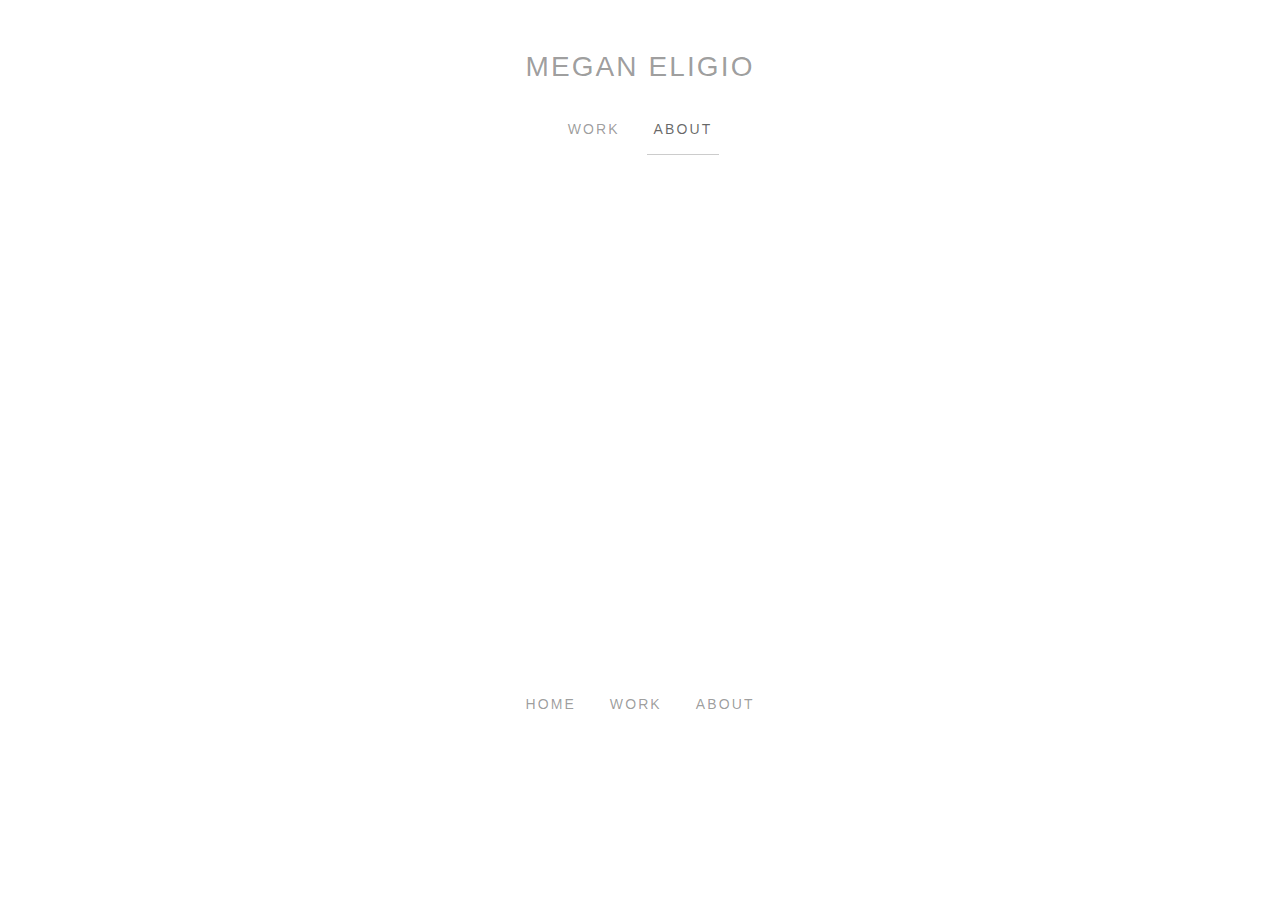
==== about.html @ 80346f57 "added sub pages" ====
<!doctype html>

<html lang="en">

<head>

    <meta charset="utf-8" />

    <title>My Portfolio</title>

    <meta name="description" content="a minimal, simple portfolio site." />

    <!-- VIEWPORT FOR MOBILE -->
    
    <meta name="viewport" content="width=device-width, initial-scale=1" />

    <!-- FOR IE -->

    <meta http-equiv="X-UA-Compatible" content="ie=edge">

    <!-- MAIN CSS FILE -->
    
    <link href="css/style.css" rel="stylesheet" type="text/css" />

</head>

<body>
    
    <header class="site-header">

        <div class="site-identity">

            <h1>

                <a href="index.html">Megan Eligio</a>
                
            </h1>

        </div> 

        <nav class="site-navigation">

            <ul>

                <li class="selected">

                    <a href="index.html#work">Work</a>

                </li>

                <li>

                    <a href="about.html" class="selected">About</a>

                </li>

            </ul>

        </nav>   

    </header>

    <main class="site-main">

        <section class="text-centered">

            <img src="img/avatar.png" alt="Avatar Icon" class="circular" />

            <h1 class="uppercase">Megan Eligio</h1>

            <p>
                My name is Megan Eligio and I'm a student at Kapiolani Community College,
                enrolled in the New Media Arts Program for Interface Design.
            </p>

            <a href="mailto: mae.xcix@gmail.com" class="uppercase">Contact Me</a>

        </section>

    </main> 

    <footer class="site-footer">

        <nav class="site-navigation">

            <ul>

                <li>

                    <a href="index.html">Home</a>

                </li>

                <li>

                    <a href="index.html#work">Work</a>

                </li>

                <li>

                    <a href="about.html">About</a>

                </li>

            </ul>

        </nav>

    </footer>

</body>

</html>
---- css/style.css ----
/* #CSS
------------------------------ 

    #HTML5
    #BODY
        #TYPOGRAPHY
    #HELPERS
    #IMAGES
    #BUTTONS
    #SITE STRUCTURE
        #HEADER
            #SITE-BRANDING (LOGO)
            #SITE NAVIGATION
        #FOOTER
        #SECTIONS
            #HERO
    #LAYOUT
        #GRIDS
    #EFFECTS (FADE-INS)

 ------------------------------ */

 /* TYPOGRAPHY */

 body {
    font-family: Avenir Next, Helvetica, Arial, sans-serif;
    color: rgb(0 0 0 / .7);
    max-width: 1000px;
    margin: 0 auto;
    padding: 1em;
    font-size: 87.5%;
    line-height: 1.5em;
    background-color: rgba(255 255 255 / .847);
 }

 h1 {
    font-size: 3em;
 }

/* CUSTOMIZED TYPE */

h3 {
  text-transform: uppercase;
  font-size: 86%;
 }

 .uppercase {
  text-transform: uppercase;
 }

 .pink {
  color: rgb(242 172 184);
 }

 .orange {
  color: rgb(222 166 86);
 }

 .red {
  color: rgb(232 133 124);
 }

 .purple {
  color: rgb(215 162 228);
 }

 /*  LINKS */

 a {
    color: rgb(0 0 0 / .4);
    text-decoration: none;
 }

 a:hover {
    color: rgb(0 0 0 / .6);
 }

 /* HELPERS */

 .text-centered {
    text-align: center;
 }

 /* FULL-WIDTH HELPER */

 .full-width {
  width: 100vw;
  position: relative;
  left: 50%;
  right: 50%;
  margin-left: -50vw;
  margin-right: -50vw;
 }

 .full-width img {
  width: 100%;
 }

 /* IMAGES */

 img {
    max-width: 100%;
    height: auto;
 }

 /* SITE STRUCTURE */

 .site-header, .site-footer {
   text-align: center;
   padding: 3em 0 2em 0;
   text-transform: uppercase;
   letter-spacing: 0.15em;
 }

 .site-identity h1 {
   font-size: 2em;
   margin: 0;
   font-weight: normal;
 }

 .site-navigation ul {
   margin: 0;
   padding: 2em 0;
 }

 .site-navigation li {
   margin: 0 .5em;
   padding: 0;
   display: inline-block;
 }

 .site-navigation a {
   display: block;
   padding: 1em .5em;
   color: rgb(0 0 0 / .4);
 }

 .site-navigation a:hover,
 .site-navigation a.selected {
   color: rgb(0 0 0 / .6);
   border-bottom: 0.05em solid rgb(0 0 0 / .2);
 }

 section {
   padding: 0 0 3em 0;
 }

 .line-break {
  margin-bottom: 3.5em;
  border-bottom: .1em solid rgb(0 0 0 / .5);
 }

 /* HERO SECTIONS */

 .hero {
  padding: 0;
  background: #dedede;
  margin-bottom: 6em;
 }

 /* LAYOUT: THUMB IMAGE GRID */

 .thumbgrid {
   padding: 0;
   display: flex;
   flex-wrap: wrap;
   justify-content: space-between;
 }

 .thumbgrid li {
  list-style: none;
  width: 49.5%;
  padding-bottom: 0.4%;
 }

 @media (min-width: 768px) {
  .thumbgrid li {
    width: 24.5%;
  }
 }

 .thumbgrid a img {
  filter: brightness(1.05);
  transition: all ease-in-out 0.2s;
  border: 1px solid rgb(255 255 255 / 0);
 }

 .thumbgrid a:hover img {
  filter: brightness(1);
  border: 1px solid rgb(0 0 0 / .3);
 }

 /* LAYOUT: FLEX GRID */

 @media (min-width: 768px) {

  .row {
    display: flex;
    justify-content: space-between;
    margin-bottom: 1em;
  }

  .one-third.column {
    width: 32%;
  }

  .two-thirds.column {
    width: 60%;
  }

 }

 /* PAGE FADE-INS */

 @keyframes fade-in {

  from {
    opacity: 0;
  }

  to {
    opacity: 1;
  }

 }

 main, fade-in {
  opacity: 0;
  animation: fade-in ease-in-out 1;
  animation-fill-mode: forwards;
  animation-duration: 0.5s;
 }

 @keyframes fade-and-move-in {

  from {
    transform: translate(0, -20px);
    opacity: 0;
  }

  to {
    transform: translate(0, 0);
    opacity: 1;
  }

 }

 .fade-and-move-in * {
  opacity: 0;
  animation: fade-and-move-in ease-out 1;
  animation-fill-mode: forwards;
  animation-duration: 0.5s;
 }

 .fade-and-move-in *:nth-child(1) {
  animation-delay: 0.1s;
}

.fade-and-move-in *:nth-child(2) {
  animation-delay: 0.2s;
}

.fade-and-move-in *:nth-child(3) {
  animation-delay: 0.4s;
}

.fade-and-move-in *:nth-child(4) {
  animation-delay: 0.7s;
}

.fade-and-move-in *:nth-child(5) {
  animation-delay: 1s;
}

.fade-and-move-in *:nth-child(6) {
  animation-delay: 1.2s;
}

.fade-and-move-in *:nth-child(7) {
  animation-delay: 1.4s;
}

.fade-and-move-in *:nth-child(8) {
  animation-delay: 1.6s;
}

.fade-and-move-in *:nth-child(9) {
  animation-delay: 1.8s;
}
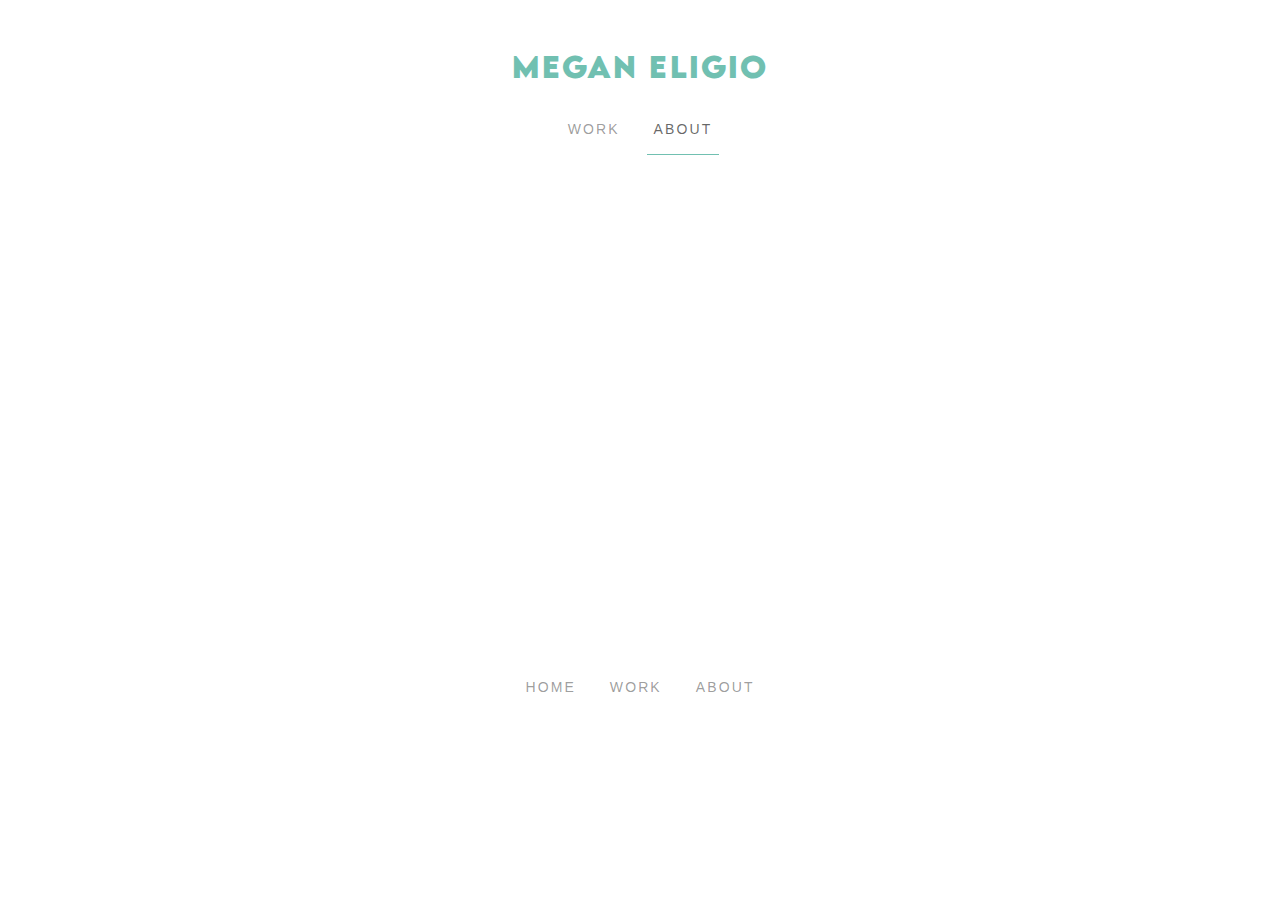
==== commit e0f79a8f: "updated sub pages" ====
--- a/about.html
+++ b/about.html
@@ -32,7 +32,7 @@
 
             <h1>
 
-                <a href="index.html">Megan Eligio</a>
+                <a href="index.html" class="blue">Megan Eligio</a>
                 
             </h1>
 
@@ -66,14 +66,12 @@
 
             <img src="img/avatar.png" alt="Avatar Icon" class="circular" />
 
-            <h1 class="uppercase">Megan Eligio</h1>
-
             <p>
-                My name is Megan Eligio and I'm a student at Kapiolani Community College,
-                enrolled in the New Media Arts Program for Interface Design.
+                I'm a student at Kapiolani Community College, enrolled in the
+                New Media Arts Program for Interface Design.
             </p>
 
-            <a href="mailto: mae.xcix@gmail.com" class="uppercase">Contact Me</a>
+            <a href="mailto: mae.xcix@gmail.com" class="contact button">Contact Me</a>
 
         </section>
 
--- a/css/style.css
+++ b/css/style.css
@@ -30,39 +30,86 @@
     padding: 1em;
     font-size: 87.5%;
     line-height: 1.5em;
-    background-color: rgba(255 255 255 / .847);
+    background-color: rgb(255 255 255);
  }
 
  h1 {
-    font-size: 3em;
- }
-
-/* CUSTOMIZED TYPE */
-
-h3 {
+  font-family: LEMON MILK, Avenir Next, Helvetica, sans-serif;
+  font-size: 3em;
+ }
+
+ h3 {
+  font-family: Georgia, 'Times New Roman', Times, serif;
   text-transform: uppercase;
   font-size: 86%;
  }
 
- .uppercase {
+strong {
+  font-family: LEMON MILK, Avenir Next, Helvetica, sans-serif;
+}
+
+/* CUSTOMIZED TYPE */
+
+.contact {
   text-transform: uppercase;
- }
-
- .pink {
-  color: rgb(242 172 184);
- }
-
- .orange {
-  color: rgb(222 166 86);
- }
-
- .red {
-  color: rgb(232 133 124);
- }
-
- .purple {
-  color: rgb(215 162 228);
- }
+  font-weight: 600;
+}
+
+.uppercase {
+  text-transform: uppercase;
+ }
+
+.blue {
+  color: rgb(113 192 177);
+}
+
+.pink {
+  color: rgb(242 172 184 / 1);
+ }
+
+.orange {
+  color: rgb(222 166 86 / 1);
+ }
+
+.red {
+  color: rgb(232 133 124 / 1);
+ }
+
+.purple {
+  color: rgb(215 162 228 / 1);
+ }
+
+ /* BUTTONS */
+
+ .button {
+  display: inline-block;
+  color:rgb(255 255 255 / 1);
+  background: rgb(113 192 177);
+  border: 2px solid rgb(113 192 177);
+  border-radius: 1em;
+  padding: 1em 2em;
+  margin: .5em;
+}
+.button:hover {
+  background: rgb(84 150 138);
+  color: rgba(255 255 255 / 1);
+  border-color: rgb(84 150 138);
+}
+
+ /* CUSTOM FONT STYLING */
+/* FONT CREDIT: https://marsnev.com/ */
+
+@font-face {
+  font-family: 'LEMON MILK';
+  src: url('../fonts/LEMONMILK-Bold.eot');
+  src: url('../fonts/LEMONMILK-Bold.eot?#iefix') format('embedded-opentype'),
+      url('../fonts/LEMONMILK-Bold.woff2') format('woff2'),
+      url('../fonts/LEMONMILK-Bold.woff') format('woff'),
+      url('../fonts/LEMONMILK-Bold.ttf') format('truetype'),
+      url('../fonts/LEMONMILK-Bold.svg#LEMONMILK-Bold') format('svg');
+  font-weight: bold;
+  font-style: normal;
+}
 
  /*  LINKS */
 
@@ -138,7 +185,7 @@
  .site-navigation a:hover,
  .site-navigation a.selected {
    color: rgb(0 0 0 / .6);
-   border-bottom: 0.05em solid rgb(0 0 0 / .2);
+   border-bottom: 0.05em solid rgb(113 192 177);
  }
 
  section {
@@ -186,8 +233,8 @@
  }
 
  .thumbgrid a:hover img {
-  filter: brightness(1);
-  border: 1px solid rgb(0 0 0 / .3);
+  filter: contrast(1.20);
+  border: 1px solid rgb(113 192 177);
  }
 
  /* LAYOUT: FLEX GRID */
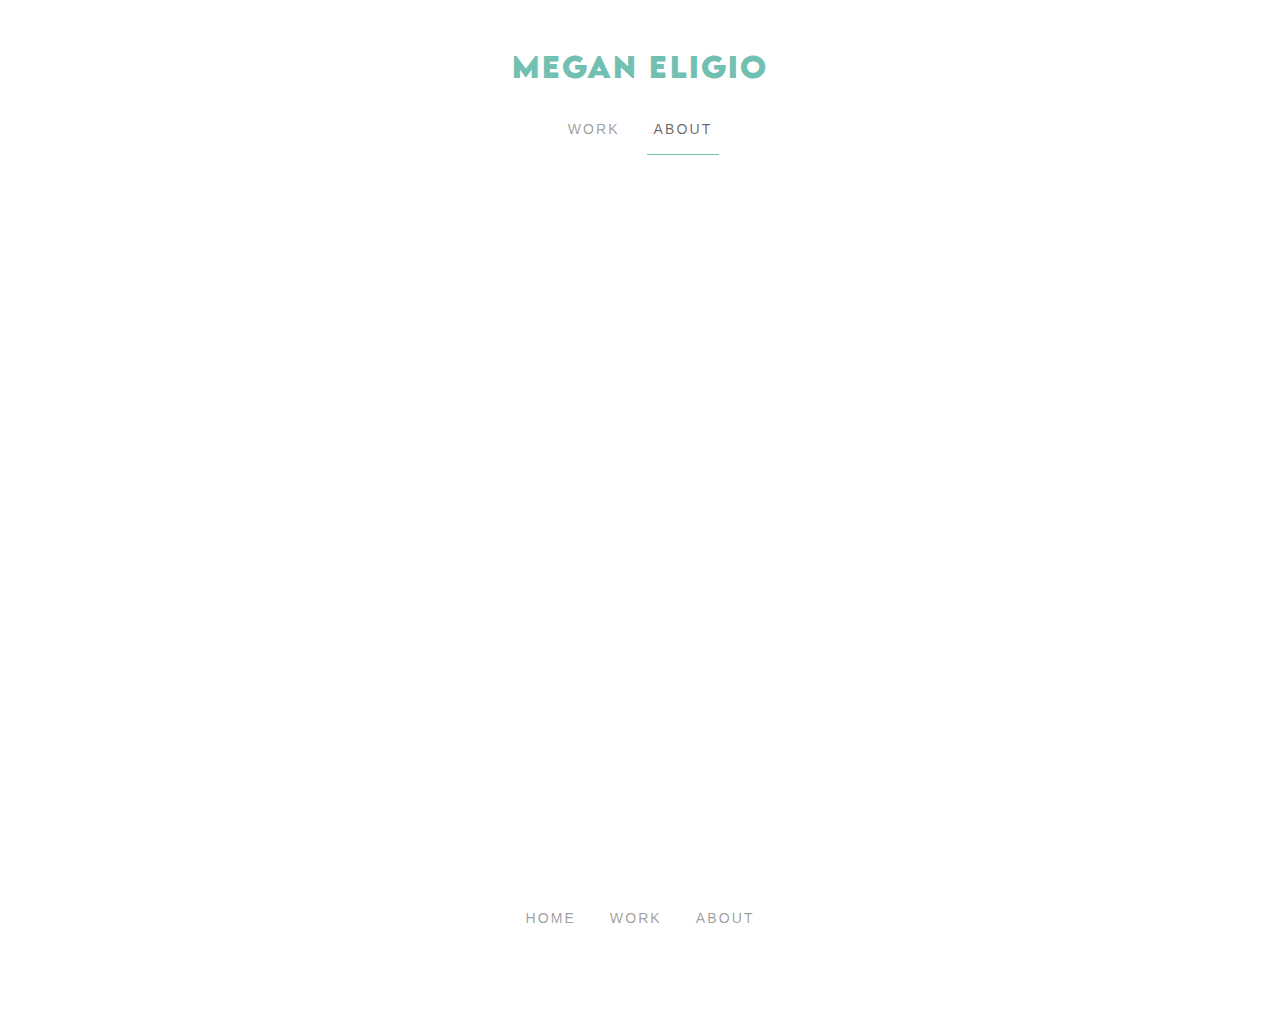
==== commit dd2ec338: "added new section and updated about page" ====
--- a/about.html
+++ b/about.html
@@ -64,14 +64,16 @@
 
         <section class="text-centered">
 
-            <img src="img/avatar.png" alt="Avatar Icon" class="circular" />
+            <img src="img/pfp.jpg" alt="Avatar Character" class="circular" height="400" width="400" />
 
-            <p>
-                I'm a student at Kapiolani Community College, enrolled in the
-                New Media Arts Program for Interface Design.
+            <p class="about-info">
+                Hi, I'm a student at Kapiolani Community College, enrolled in the
+                New Media Arts Program for Interface Design. I've always had a passion
+                for graphic design growing up, and am eager to improve my skills and
+                knowledge in the field.
             </p>
 
-            <a href="mailto: mae.xcix@gmail.com" class="contact button">Contact Me</a>
+            <a href="mailto: meganeligio64@gmail.com" class="contact button">Contact Me</a>
 
         </section>
 
--- a/css/style.css
+++ b/css/style.css
@@ -25,7 +25,7 @@
  body {
     font-family: Avenir Next, Helvetica, Arial, sans-serif;
     color: rgb(0 0 0 / .7);
-    max-width: 1000px;
+    max-width: 1200px;
     margin: 0 auto;
     padding: 1em;
     font-size: 87.5%;
@@ -36,6 +36,10 @@
  h1 {
   font-family: LEMON MILK, Avenir Next, Helvetica, sans-serif;
   font-size: 3em;
+ }
+
+ h2 {
+  font-family: LEMON MILK, Avenir Next, Helvetica, sans-serif;
  }
 
  h3 {
@@ -128,6 +132,13 @@
     text-align: center;
  }
 
+ .about-info {
+  max-width: 800px;
+  margin: 0 auto;
+  padding: 2em;
+  text-align: center;
+ }
+
  /* FULL-WIDTH HELPER */
 
  .full-width {
@@ -143,11 +154,40 @@
   width: 100%;
  }
 
+ /* VIDEO */
+
+ video {
+  width: 100% !important;
+  height: auto !important;
+ }
+
+ .video-iframe {
+  position: relative;
+  overflow: hidden;
+  width: 100%;
+  padding-top: 56.25%;
+  /* 16:9 aspect ratio (divide 9 by 16 = 0.5625) */
+ }
+
+ .responsive-iframe {
+  position: absolute;
+  top: 0;
+  left: 0;
+  bottom: 0;
+  right: 0;
+  width: 100%;
+  height: 100%;
+ }
+
  /* IMAGES */
 
  img {
     max-width: 100%;
     height: auto;
+ }
+
+ img.circular {
+  border-radius: 100%;
  }
 
  /* SITE STRUCTURE */
@@ -197,6 +237,21 @@
   border-bottom: .1em solid rgb(0 0 0 / .5);
  }
 
+ /* PERSONAL SECTION */
+
+/* .personal {
+  background: rgb(205, 195, 197);
+  padding: 2em;
+  margin: 0 auto;
+} */
+
+ .custom-headline {
+  font-family: LEMON MILK, Avenir Next, Helvetica, sans-serif;
+  font-size: 2em;
+  padding-bottom: 1em;
+  color: rgb(113 192 177);
+ }
+
  /* HERO SECTIONS */
 
  .hero {
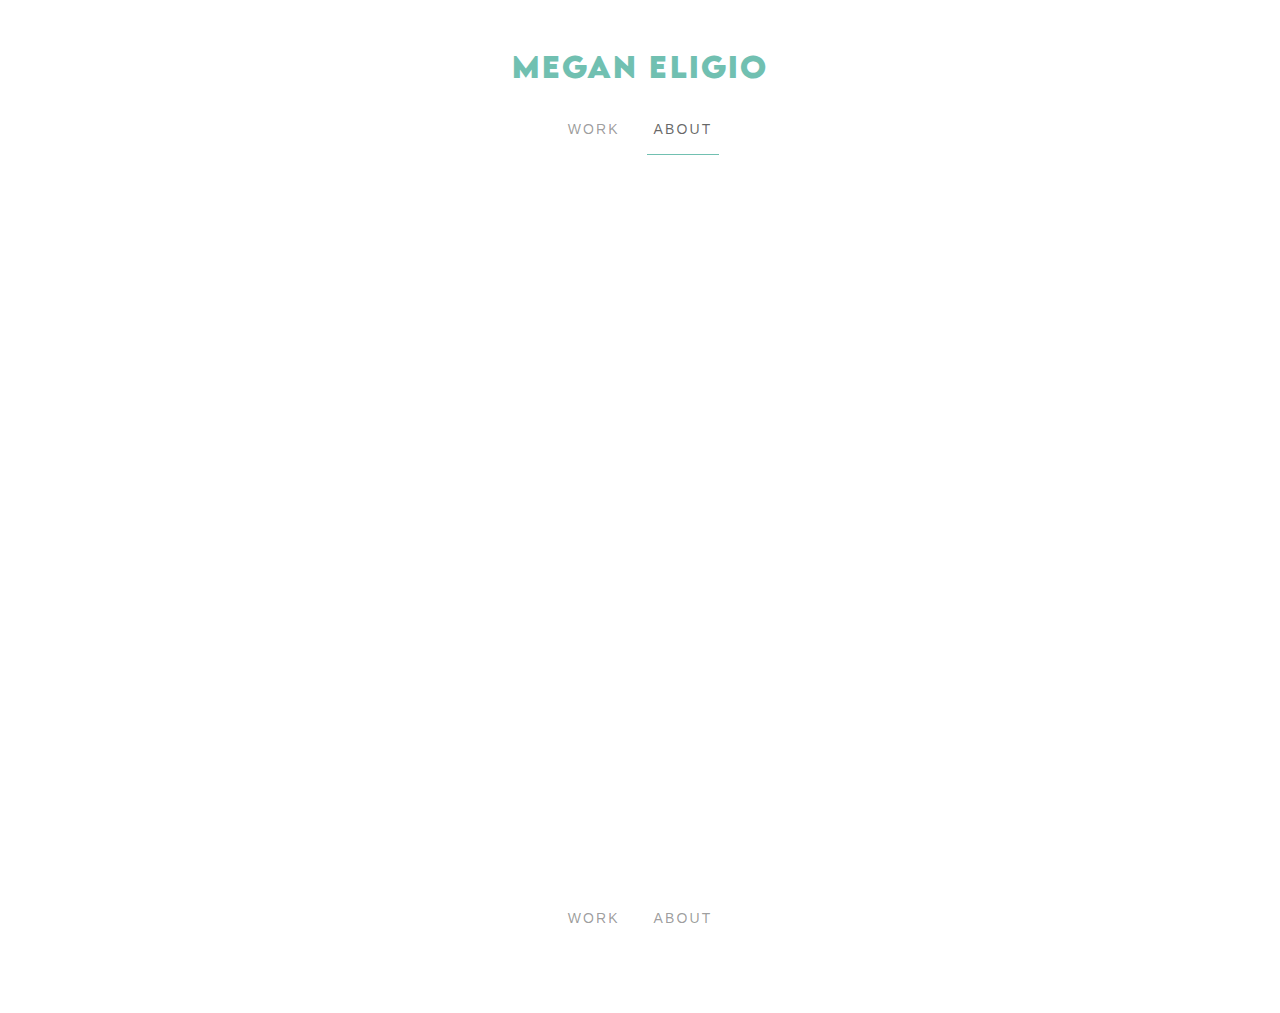
==== commit 39020a09: "removed home from sub pages" ====
--- a/about.html
+++ b/about.html
@@ -87,12 +87,6 @@
 
                 <li>
 
-                    <a href="index.html">Home</a>
-
-                </li>
-
-                <li>
-
                     <a href="index.html#work">Work</a>
 
                 </li>
--- a/css/style.css
+++ b/css/style.css
@@ -239,16 +239,17 @@
 
  /* PERSONAL SECTION */
 
-/* .personal {
-  background: rgb(205, 195, 197);
-  padding: 2em;
+.personal {
+  background: rgb(0 0 0 / .1);
+  padding: 3em;
   margin: 0 auto;
-} */
+}
 
  .custom-headline {
   font-family: LEMON MILK, Avenir Next, Helvetica, sans-serif;
   font-size: 2em;
   padding-bottom: 1em;
+  line-height: 1;
   color: rgb(113 192 177);
  }
 
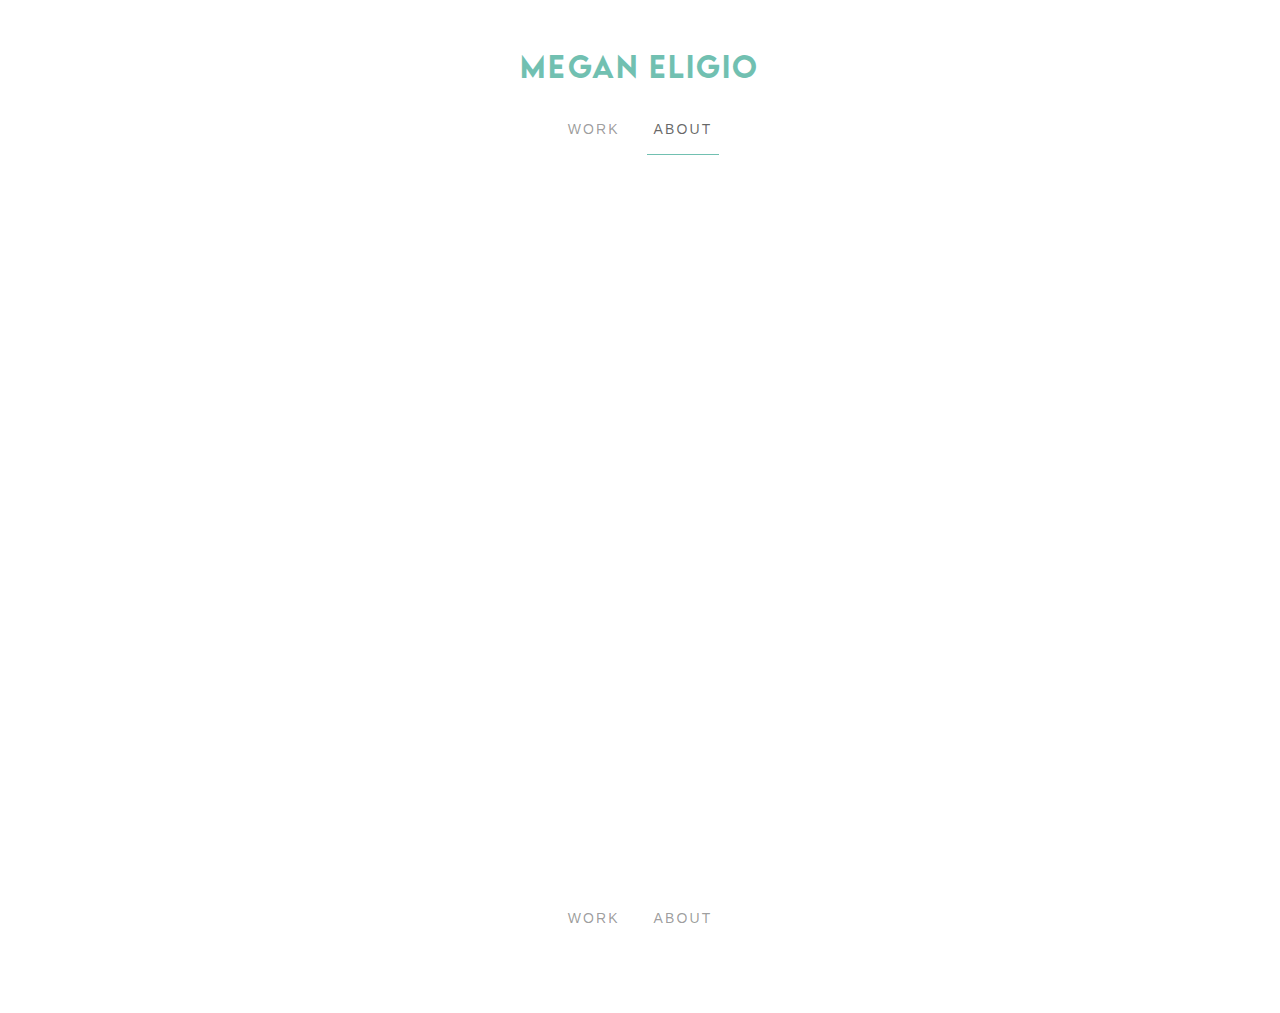
==== commit bbab9c16: "made some changes to portfolio" ====
--- a/about.html
+++ b/about.html
@@ -73,7 +73,7 @@
                 knowledge in the field.
             </p>
 
-            <a href="mailto: meganeligio64@gmail.com" class="contact button">Contact Me</a>
+            <a href="mailto: megan434@hawaii.edu" class="contact button">Contact Me</a>
 
         </section>
 
--- a/css/style.css
+++ b/css/style.css
@@ -23,7 +23,7 @@
  /* TYPOGRAPHY */
 
  body {
-    font-family: Avenir Next, Helvetica, Arial, sans-serif;
+    font-family: 'Avenir Next', Helvetica, Arial, sans-serif;
     color: rgb(0 0 0 / .7);
     max-width: 1200px;
     margin: 0 auto;
@@ -34,12 +34,12 @@
  }
 
  h1 {
-  font-family: LEMON MILK, Avenir Next, Helvetica, sans-serif;
+  font-family: 'LEMON MILK BOLD', 'Avenir Next', Helvetica, sans-serif;
   font-size: 3em;
  }
 
  h2 {
-  font-family: LEMON MILK, Avenir Next, Helvetica, sans-serif;
+  font-family: 'LEMON MILK BOLD', 'Avenir Next', Helvetica, sans-serif;
  }
 
  h3 {
@@ -49,7 +49,7 @@
  }
 
 strong {
-  font-family: LEMON MILK, Avenir Next, Helvetica, sans-serif;
+  font-family: 'LEMON MILK BOLD', 'Avenir Next', Helvetica, sans-serif;
 }
 
 /* CUSTOMIZED TYPE */
@@ -59,11 +59,8 @@
   font-weight: 600;
 }
 
-.uppercase {
-  text-transform: uppercase;
- }
-
 .blue {
+  font-family: 'LEMON MILK MED', 'Avenir Next', Helvetica, sans-serif;
   color: rgb(113 192 177);
 }
 
@@ -98,20 +95,31 @@
   background: rgb(84 150 138);
   color: rgba(255 255 255 / 1);
   border-color: rgb(84 150 138);
+  border-radius: 3em;
 }
 
  /* CUSTOM FONT STYLING */
 /* FONT CREDIT: https://marsnev.com/ */
 
 @font-face {
-  font-family: 'LEMON MILK';
-  src: url('../fonts/LEMONMILK-Bold.eot');
-  src: url('../fonts/LEMONMILK-Bold.eot?#iefix') format('embedded-opentype'),
-      url('../fonts/LEMONMILK-Bold.woff2') format('woff2'),
-      url('../fonts/LEMONMILK-Bold.woff') format('woff'),
-      url('../fonts/LEMONMILK-Bold.ttf') format('truetype'),
-      url('../fonts/LEMONMILK-Bold.svg#LEMONMILK-Bold') format('svg');
-  font-weight: bold;
+  font-family: 'LEMON MILK BOLD';
+  src: url('../fonts/lemonmilk-bold/LEMONMILK-Bold.eot');
+  src: url('../fonts/lemonmilk-bold/LEMONMILK-Bold.eot?#iefix') format('embedded-opentype'),
+      url('../fonts/lemonmilk-bold/LEMONMILK-Bold.woff2') format('woff2'),
+      url('../fonts/lemonmilk-bold/LEMONMILK-Bold.woff') format('woff'),
+      url('../fonts/lemonmilk-bold/LEMONMILK-Bold.ttf') format('truetype'),
+      url('../fonts/lemonmilk-bold/LEMONMILK-Bold.svg#LEMONMILK-Bold') format('svg');
+  font-style: normal;
+}
+
+@font-face {
+  font-family: 'LEMON MILK MED';
+  src: url('../fonts/lemonmilk-medium/LEMONMILK-Medium.eot');
+  src: url('../fonts/lemonmilk-medium/LEMONMILK-Medium.eot?#iefix') format('embedded-opentype'),
+      url('../fonts/lemonmilk-medium/LEMONMILK-Medium.woff2') format('woff2'),
+      url('../fonts/lemonmilk-medium/LEMONMILK-Medium.woff') format('woff'),
+      url('../fonts/lemonmilk-medium/LEMONMILK-Medium.svg') format('truetype'),
+      url('../fonts/lemonmilk-medium/LEMONMILK-Medium.svg#LEMONMILK-Medium') format('svg');
   font-style: normal;
 }
 
@@ -190,6 +198,14 @@
   border-radius: 100%;
  }
 
+ .selected-img {
+  filter: grayscale(1);
+ }
+
+ .selected-img:hover {
+  filter: grayscale(0);
+ }
+
  /* SITE STRUCTURE */
 
  .site-header, .site-footer {
@@ -232,21 +248,15 @@
    padding: 0 0 3em 0;
  }
 
- .line-break {
+ hr {
   margin-bottom: 3.5em;
   border-bottom: .1em solid rgb(0 0 0 / .5);
  }
 
  /* PERSONAL SECTION */
 
-.personal {
-  background: rgb(0 0 0 / .1);
-  padding: 3em;
-  margin: 0 auto;
-}
-
  .custom-headline {
-  font-family: LEMON MILK, Avenir Next, Helvetica, sans-serif;
+  font-family: 'LEMON MILK MED', 'Avenir Next', Helvetica, sans-serif;
   font-size: 2em;
   padding-bottom: 1em;
   line-height: 1;
@@ -263,7 +273,7 @@
 
  /* LAYOUT: THUMB IMAGE GRID */
 
- .thumbgrid {
+ .thumbgrid, .thumbgrid2, .thumbgrid3 {
    padding: 0;
    display: flex;
    flex-wrap: wrap;
@@ -276,8 +286,24 @@
   padding-bottom: 0.4%;
  }
 
+.thumbgrid2 li {
+  list-style: none;
+  width: 24.5%;
+  padding-bottom: 0.4%;
+ }
+
+ .thumbgrid3 li {
+  list-style: none;
+  width: 24.5%;
+  padding-bottom: 0.4%;
+ }
+
  @media (min-width: 768px) {
   .thumbgrid li {
+    width: 49.5%;
+  }
+
+  .thumbgrid3 li {
     width: 24.5%;
   }
  }
@@ -289,6 +315,17 @@
  }
 
  .thumbgrid a:hover img {
+  filter: contrast(1.20);
+  border: 1px solid rgb(113 192 177);
+ }
+
+ .thumbgrid3 a img {
+  filter: brightness(1.05);
+  transition: all ease-in-out 0.2s;
+  border: 1px solid rgb(255 255 255 / 0);
+ }
+
+ .thumbgrid3 a:hover img {
   filter: contrast(1.20);
   border: 1px solid rgb(113 192 177);
  }
